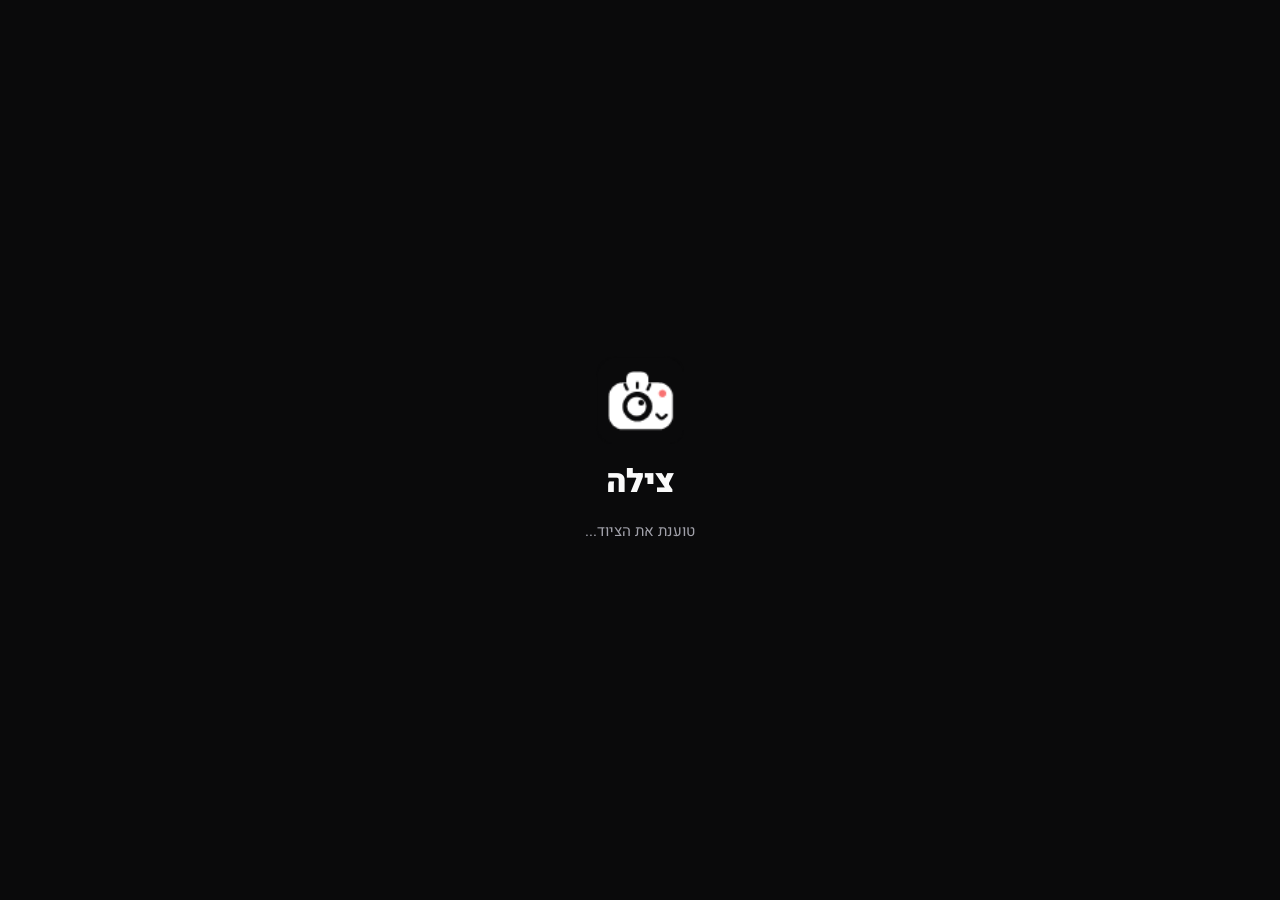
==== docs/index.html @ f0b7b09d "Pages: copy the public site into docs/ (step 1 of serving from /docs) Root copies stay until Pages i" ====
<!DOCTYPE html>
<html lang="he" dir="rtl">
<head>
<meta charset="UTF-8">
<meta name="viewport" content="width=device-width, initial-scale=1.0">
<meta name="theme-color" content="#0A0A0B">
<title>צילה · ניהול ציוד צילום</title>
<link rel="icon" type="image/svg+xml" href="favicon.svg">
<style>
  @import url('https://fonts.googleapis.com/css2?family=Heebo:wght@400;700;900&display=swap');
  * { box-sizing: border-box; margin: 0; padding: 0; }
  html, body { height: 100%; background: #0A0A0B; overflow: hidden; }
  iframe#app { position: fixed; inset: 0; width: 100%; height: 100%; border: 0; }

  .overlay {
    position: fixed; inset: 0; z-index: 10;
    background: #0A0A0B; color: #FAFAFA;
    display: flex; flex-direction: column; align-items: center; justify-content: center; gap: 14px;
    font-family: 'Heebo', 'Segoe UI', sans-serif; text-align: center; padding: 24px;
    transition: opacity 0.4s ease, visibility 0.4s ease;
  }
  .overlay.hidden { opacity: 0; visibility: hidden; }
  .overlay img { width: 88px; height: 88px; }
  #loader img { animation: pulse 1.4s ease-in-out infinite; }
  @keyframes pulse { 0%, 100% { opacity: 1; } 50% { opacity: 0.4; } }
  .overlay h1 { font-weight: 900; font-size: 2rem; letter-spacing: -0.02em; }
  .overlay p { color: #A1A1AA; font-size: 0.95rem; max-width: 380px; line-height: 1.7; }
  .overlay .gate-badge {
    background: rgba(239, 68, 68, 0.14); color: #F87171;
    border: 1px solid rgba(239, 68, 68, 0.3);
    padding: 6px 16px; border-radius: 999px; font-size: 0.85rem; font-weight: 700;
  }
  .overlay button {
    font-family: inherit; font-size: 1rem; font-weight: 700; cursor: pointer;
    background: #fff; color: #0A0A0B; border: 0;
    padding: 12px 26px; border-radius: 10px; margin-top: 6px;
  }
  .overlay .alt { font-size: 0.8rem; color: #56565E; }
  .overlay .alt a { color: #A1A1AA; }
</style>
</head>
<body>

<!-- מסך טעינה -->
<div class="overlay" id="loader">
  <img src="favicon-64.png" alt="צילה">
  <h1>צילה</h1>
  <p>טוענת את הציוד...</p>
</div>

<!-- שער: חשבונות 42creative בלבד -->
<div class="overlay hidden" id="gate">
  <img src="favicon-64.png" alt="צילה">
  <h1>צילה</h1>
  <span class="gate-badge">🔒 לחשבונות ארגוניים בלבד</span>
  <p>
    המערכת פתוחה לחשבונות הארגוניים של <strong>42creative.co.il</strong> בלבד.<br>
    נראה שאינך מחובר/ת בדפדפן הזה עם חשבון כזה — מתחברים ונכנסים:
  </p>
  <button onclick="openAuth()">כניסה עם חשבון 42 ←</button>
  <p class="alt">החלון שנפתח לא חוזר? <a href="https://script.google.com/a/macros/42creative.co.il/s/AKfycbwYpBTjZV-ONyKbpL9OsyirMDLVjOpMphNEvIC-CB4wg1QgcaHrVvg_Rnb1rGytKYjSBA/exec">כניסה ישירה</a></p>
</div>

<iframe id="app" allow="clipboard-write"
        src="https://script.google.com/a/macros/42creative.co.il/s/AKfycbwYpBTjZV-ONyKbpL9OsyirMDLVjOpMphNEvIC-CB4wg1QgcaHrVvg_Rnb1rGytKYjSBA/exec"></iframe>

<script>
  var EXEC = 'https://script.google.com/a/macros/42creative.co.il/s/AKfycbwYpBTjZV-ONyKbpL9OsyirMDLVjOpMphNEvIC-CB4wg1QgcaHrVvg_Rnb1rGytKYjSBA/exec';
  var appReady = false;

  // האפליקציה משדרת 'ready' כשהיא חיה, ו-'reload' אחרי החלפת חשבון
  window.addEventListener('message', function (ev) {
    if (!ev || !ev.data) return;
    if (ev.data.tzila === 'ready') {
      appReady = true;
      document.getElementById('loader').classList.add('hidden');
      document.getElementById('gate').classList.add('hidden');
    }
    if (ev.data.tzila === 'reload') location.reload();
  });

  // לא הגיע 'ready' בזמן סביר? גוגל חסמה בפנים — מציגים את השער
  setTimeout(function () {
    if (!appReady) {
      document.getElementById('loader').classList.add('hidden');
      document.getElementById('gate').classList.remove('hidden');
    }
  }, 9000);

  // כניסה/החלפת חשבון בפופאפ — כשנסגר, מרעננים את הדף
  function openAuth() {
    var w = window.open(
      'https://accounts.google.com/AccountChooser?continue=' + encodeURIComponent(EXEC + '?authdone=1'),
      'tzila_auth', 'width=520,height=660'
    );
    if (!w) { alert('הדפדפן חסם את החלון — אפשרו חלונות קופצים ונסו שוב'); return; }
    var t = setInterval(function () {
      if (w.closed) { clearInterval(t); location.reload(); }
    }, 600);
  }
</script>

</body>
</html>
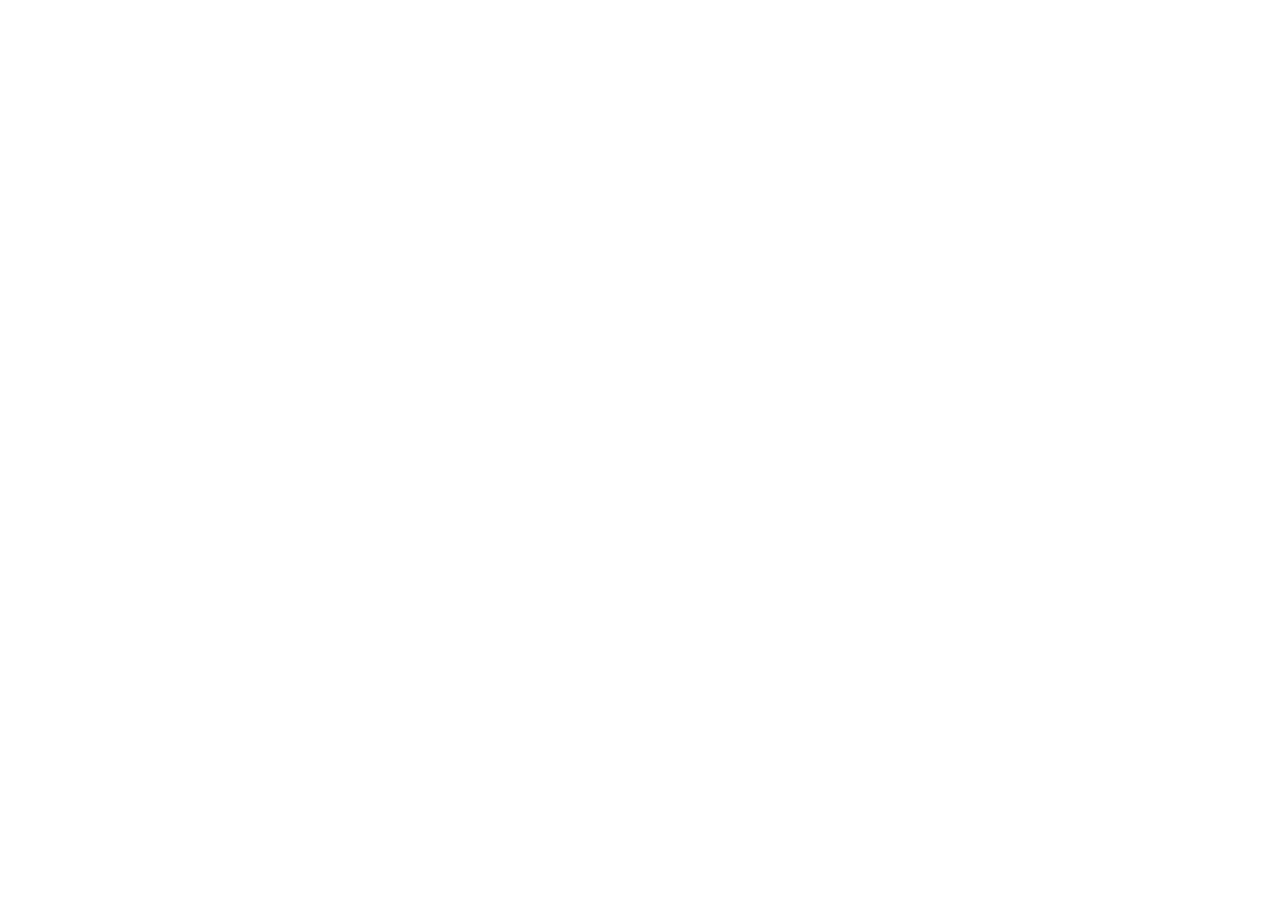
==== commit 4f67f1e8: "Tzila moved to yemima (19/10/2026): read-only archive, Pages redirects to /tzila Co-Authored-By: Cla" ====
--- a/docs/index.html
+++ b/docs/index.html
@@ -4,101 +4,29 @@
 <meta charset="UTF-8">
 <meta name="viewport" content="width=device-width, initial-scale=1.0">
 <meta name="theme-color" content="#0A0A0B">
-<title>צילה · ניהול ציוד צילום</title>
+<meta name="robots" content="noindex">
+<title>צילה עברה לבית חדש</title>
 <link rel="icon" type="image/svg+xml" href="favicon.svg">
+<!-- צילה עברה לבית חדש (19/10/2026): אותו ציוד, על המסד והכניסה של ימימה. הכתובת הזאת מעבירה לשם -->
+<meta http-equiv="refresh" content="0; url=https://yemima-42.vercel.app/tzila">
+<script>location.replace('https://yemima-42.vercel.app/tzila');</script>
 <style>
-  @import url('https://fonts.googleapis.com/css2?family=Heebo:wght@400;700;900&display=swap');
   * { box-sizing: border-box; margin: 0; padding: 0; }
-  html, body { height: 100%; background: #0A0A0B; overflow: hidden; }
-  iframe#app { position: fixed; inset: 0; width: 100%; height: 100%; border: 0; }
-
-  .overlay {
-    position: fixed; inset: 0; z-index: 10;
-    background: #0A0A0B; color: #FAFAFA;
-    display: flex; flex-direction: column; align-items: center; justify-content: center; gap: 14px;
-    font-family: 'Heebo', 'Segoe UI', sans-serif; text-align: center; padding: 24px;
-    transition: opacity 0.4s ease, visibility 0.4s ease;
-  }
-  .overlay.hidden { opacity: 0; visibility: hidden; }
-  .overlay img { width: 88px; height: 88px; }
-  #loader img { animation: pulse 1.4s ease-in-out infinite; }
-  @keyframes pulse { 0%, 100% { opacity: 1; } 50% { opacity: 0.4; } }
-  .overlay h1 { font-weight: 900; font-size: 2rem; letter-spacing: -0.02em; }
-  .overlay p { color: #A1A1AA; font-size: 0.95rem; max-width: 380px; line-height: 1.7; }
-  .overlay .gate-badge {
-    background: rgba(239, 68, 68, 0.14); color: #F87171;
-    border: 1px solid rgba(239, 68, 68, 0.3);
-    padding: 6px 16px; border-radius: 999px; font-size: 0.85rem; font-weight: 700;
-  }
-  .overlay button {
-    font-family: inherit; font-size: 1rem; font-weight: 700; cursor: pointer;
-    background: #fff; color: #0A0A0B; border: 0;
-    padding: 12px 26px; border-radius: 10px; margin-top: 6px;
-  }
-  .overlay .alt { font-size: 0.8rem; color: #56565E; }
-  .overlay .alt a { color: #A1A1AA; }
+  html, body { height: 100%; background: #0A0A0B; color: #FAFAFA; }
+  body { display: flex; align-items: center; justify-content: center; text-align: center; padding: 24px;
+         font-family: 'Segoe UI', Arial, sans-serif; }
+  img { width: 72px; height: 72px; }
+  h1 { font-size: 1.8rem; margin: 14px 0 8px; }
+  p { color: #A1A1AA; margin-bottom: 20px; }
+  a { display: inline-block; background: #fff; color: #0A0A0B; font-weight: 800; text-decoration: none; padding: 12px 24px; border-radius: 10px; }
 </style>
 </head>
 <body>
-
-<!-- מסך טעינה -->
-<div class="overlay" id="loader">
-  <img src="favicon-64.png" alt="צילה">
-  <h1>צילה</h1>
-  <p>טוענת את הציוד...</p>
-</div>
-
-<!-- שער: חשבונות 42creative בלבד -->
-<div class="overlay hidden" id="gate">
-  <img src="favicon-64.png" alt="צילה">
-  <h1>צילה</h1>
-  <span class="gate-badge">🔒 לחשבונות ארגוניים בלבד</span>
-  <p>
-    המערכת פתוחה לחשבונות הארגוניים של <strong>42creative.co.il</strong> בלבד.<br>
-    נראה שאינך מחובר/ת בדפדפן הזה עם חשבון כזה — מתחברים ונכנסים:
-  </p>
-  <button onclick="openAuth()">כניסה עם חשבון 42 ←</button>
-  <p class="alt">החלון שנפתח לא חוזר? <a href="https://script.google.com/a/macros/42creative.co.il/s/AKfycbwYpBTjZV-ONyKbpL9OsyirMDLVjOpMphNEvIC-CB4wg1QgcaHrVvg_Rnb1rGytKYjSBA/exec">כניסה ישירה</a></p>
-</div>
-
-<iframe id="app" allow="clipboard-write"
-        src="https://script.google.com/a/macros/42creative.co.il/s/AKfycbwYpBTjZV-ONyKbpL9OsyirMDLVjOpMphNEvIC-CB4wg1QgcaHrVvg_Rnb1rGytKYjSBA/exec"></iframe>
-
-<script>
-  var EXEC = 'https://script.google.com/a/macros/42creative.co.il/s/AKfycbwYpBTjZV-ONyKbpL9OsyirMDLVjOpMphNEvIC-CB4wg1QgcaHrVvg_Rnb1rGytKYjSBA/exec';
-  var appReady = false;
-
-  // האפליקציה משדרת 'ready' כשהיא חיה, ו-'reload' אחרי החלפת חשבון
-  window.addEventListener('message', function (ev) {
-    if (!ev || !ev.data) return;
-    if (ev.data.tzila === 'ready') {
-      appReady = true;
-      document.getElementById('loader').classList.add('hidden');
-      document.getElementById('gate').classList.add('hidden');
-    }
-    if (ev.data.tzila === 'reload') location.reload();
-  });
-
-  // לא הגיע 'ready' בזמן סביר? גוגל חסמה בפנים — מציגים את השער
-  setTimeout(function () {
-    if (!appReady) {
-      document.getElementById('loader').classList.add('hidden');
-      document.getElementById('gate').classList.remove('hidden');
-    }
-  }, 9000);
-
-  // כניסה/החלפת חשבון בפופאפ — כשנסגר, מרעננים את הדף
-  function openAuth() {
-    var w = window.open(
-      'https://accounts.google.com/AccountChooser?continue=' + encodeURIComponent(EXEC + '?authdone=1'),
-      'tzila_auth', 'width=520,height=660'
-    );
-    if (!w) { alert('הדפדפן חסם את החלון — אפשרו חלונות קופצים ונסו שוב'); return; }
-    var t = setInterval(function () {
-      if (w.closed) { clearInterval(t); location.reload(); }
-    }, 600);
-  }
-</script>
-
+  <div>
+    <img src="favicon-64.png" alt="">
+    <h1>צילה עברה לבית חדש</h1>
+    <p>מעבירה אותך עכשיו…</p>
+    <a href="https://yemima-42.vercel.app/tzila">לצילה החדשה ←</a>
+  </div>
 </body>
 </html>
